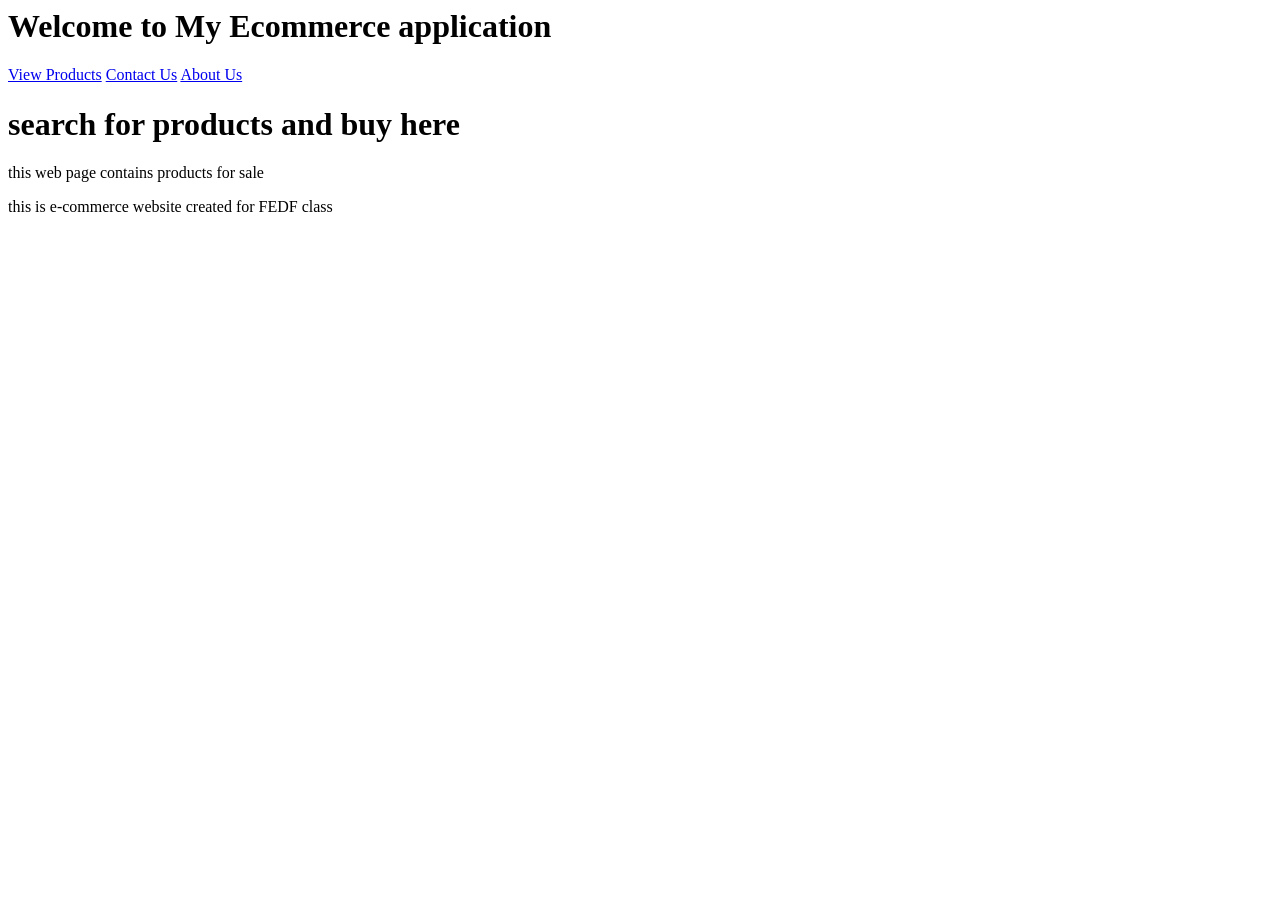
==== index.html @ 1126b0b9 "web page created" ====
<html>
    <head>
        <title>My Ecommerce application</title>
    </head>
    <body>
        <div>
            <h1>Welcome to My Ecommerce application</h1>
        </div>
        <div>   
            <a href="products.html">View Products</a>
            <a href="contact.html">Contact Us</a>
            <a href="about.html">About Us</a>
        </div>
        <div>
            <h1>search for products and buy here</h1>
            <p>this web page contains products for sale</p>
        </div>
        <div>
            <p>this is e-commerce website created for FEDF class</p>
        </div>
    </body>
</html>
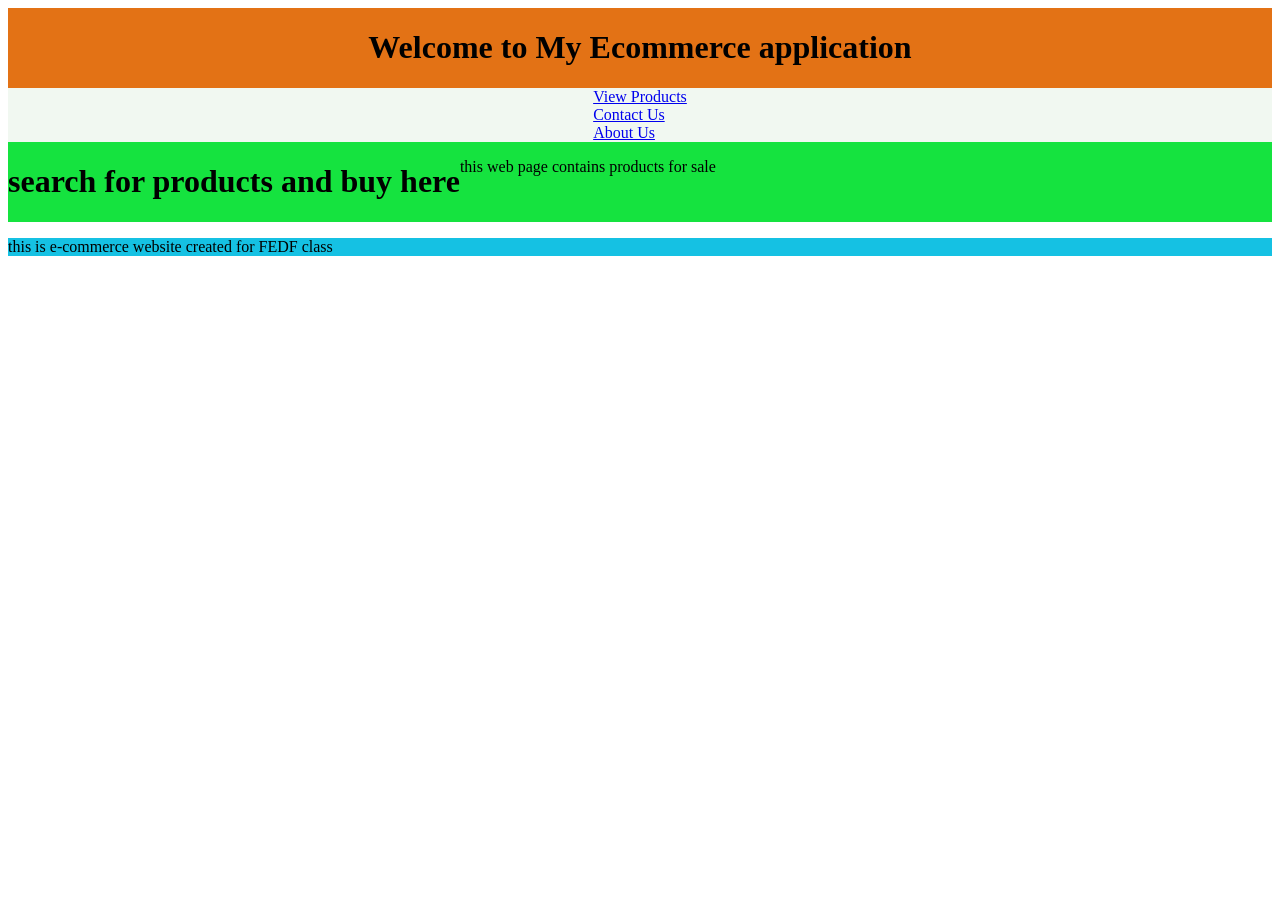
==== commit 060241a2: "page is created" ====
--- a/index.html
+++ b/index.html
@@ -1,21 +1,47 @@
 <html>
     <head>
         <title>My Ecommerce application</title>
+        <style>
+            .header {
+                display: flex;
+                background-color:rgba(226, 106, 8, 0.947);
+                color:black;
+                justify-content: center;
+            }
+
+            .navigation {
+                display: grid;
+                background-color:rgba(241, 248, 241, 0.947);
+                color:rgb(250, 246, 246);
+                justify-content: center;
+            }
+
+            .main {
+                display: flex;
+                background-color:rgba(8, 226, 52, 0.947);
+                color:black;
+            }
+
+            .footer {
+                background-color:rgba(8, 190, 226, 0.947);
+                color:black;
+            }
+        </style>
     </head>
     <body>
-        <div>
+        <div class="header">
             <h1>Welcome to My Ecommerce application</h1>
         </div>
-        <div>   
+        <div class="navigation">   
             <a href="products.html">View Products</a>
             <a href="contact.html">Contact Us</a>
             <a href="about.html">About Us</a>
         </div>
-        <div>
+        <div class="main">
             <h1>search for products and buy here</h1>
             <p>this web page contains products for sale</p>
         </div>
-        <div>
+        <div class="footer">
             <p>this is e-commerce website created for FEDF class</p>
         </div>
     </body>
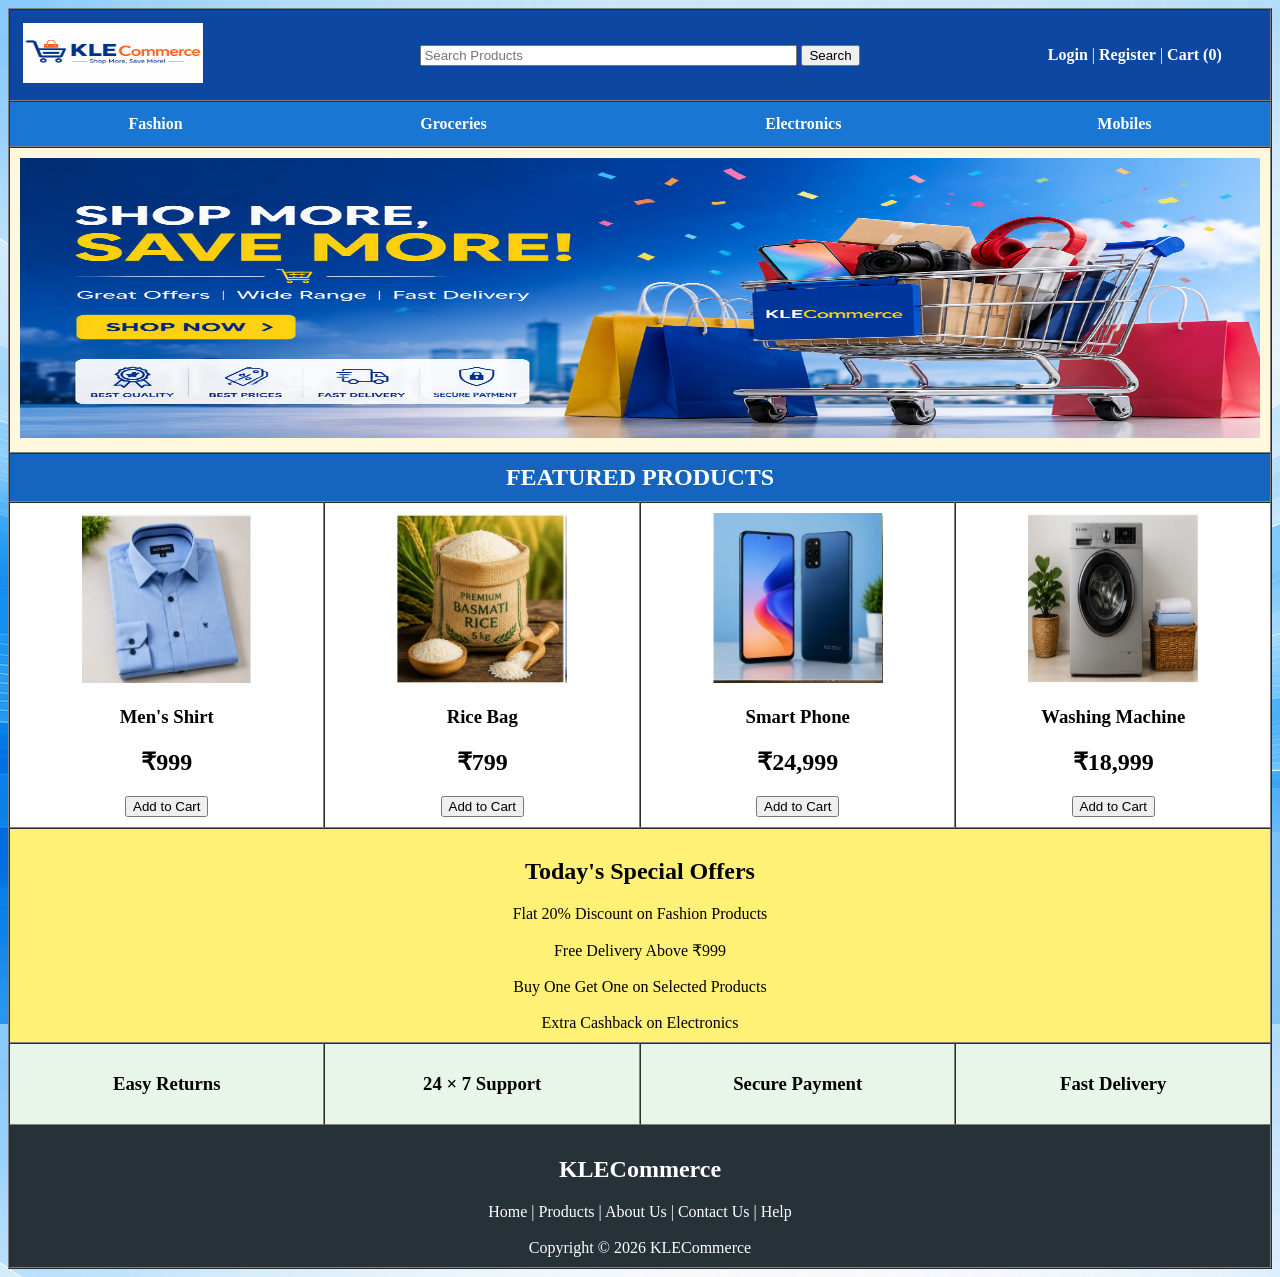
==== commit 01aee870: "web page is created" ====
--- a/index.html
+++ b/index.html
@@ -1,48 +1,158 @@
+<!DOCTYPE html>
 <html>
-    <head>
-        <title>My Ecommerce application</title>
-        <style>
-            .header {
-                display: flex;
-                background-color:rgba(226, 106, 8, 0.947);
-                color:black;
-                justify-content: center;
-            }
+<head>
+    <title>KLECommerce</title>
+</head>
 
-            .navigation {
-                display: grid;
-                background-color:rgba(241, 248, 241, 0.947);
-                color:rgb(250, 246, 246);
-                justify-content: center;
-            }
+<body background="images/background.png">
 
-            .main {
-                display: flex;
-                background-color:rgba(8, 226, 52, 0.947);
-                color:black;
-            }
+<table border="1" width="100%" cellspacing="0" cellpadding="10">
 
-            .footer {
-                background-color:rgba(8, 190, 226, 0.947);
-                color:black;
-            }
-        </style>
-    </head>
-    <body>
-        <div class="header">
-            <h1>Welcome to My Ecommerce application</h1>
-        </div>
-        <div class="navigation">   
-            <a href="products.html">View Products</a>
-            <a href="contact.html">Contact Us</a>
-            <a href="about.html">About Us</a>
-        </div>
-        <div class="main">
-            <h1>search for products and buy here</h1>
-            <p>this web page contains products for sale</p>
-        </div>
-        <div class="footer">
-            <p>this is e-commerce website created for FEDF class</p>
-        </div>
-    </body>
+    <!-- Header -->
+    <tr bgcolor="#0D47A1">
+        <td colspan="4">
+            <table width="100%">
+                <tr>
+                    <td width="20%">
+                        <img src="images/logo.png" width="180" height="60">
+                    </td>
+
+                    <td width="60%" align="center">
+                        <input type="text" size="45" placeholder="Search Products">
+                        <input type="submit" value="Search">
+                    </td>
+
+                    <td width="20%" align="center">
+                        <font color="white">
+                            <b>Login</b> |
+                            <b>Register</b> |
+                            <b>Cart (0)</b>
+                        </font>
+                    </td>
+                </tr>
+            </table>
+        </td>
+    </tr>
+
+    <!-- Categories -->
+    <tr bgcolor="#1976D2">
+        <td colspan="4">
+            <table width="100%">
+                <tr align="center">
+                    <td><font color="white"><b>Fashion</b></font></td>
+                    <td><font color="white"><b>Groceries</b></font></td>
+                    <td><font color="white"><b>Electronics</b></font></td>
+                    <td><font color="white"><b>Mobiles</b></font></td>
+                </tr>
+            </table>
+        </td>
+    </tr>
+
+    <!-- Banner -->
+    <tr>
+        <td colspan="4" align="center" bgcolor="#FFF8DC">
+            <img src="images/banner.png" width="100%" height="280">
+        </td>
+    </tr>
+
+    <!-- Product Title -->
+    <tr bgcolor="#1565C0">
+        <td colspan="4" align="center">
+            <font color="white" size="5">
+                <b>FEATURED PRODUCTS</b>
+            </font>
+        </td>
+    </tr>
+
+    <!-- Products -->
+    <tr bgcolor="white">
+
+        <td align="center">
+            <img src="images/shirt.jpg" width="170" height="170">
+            <h3>Men's Shirt</h3>
+            <h2>₹999</h2>
+            <input type="button" value="Add to Cart">
+        </td>
+
+        <td align="center">
+            <img src="images/rice.jpg" width="170" height="170">
+            <h3>Rice Bag</h3>
+            <h2>₹799</h2>
+            <input type="button" value="Add to Cart">
+        </td>
+
+        <td align="center">
+            <img src="images/mobile.jpg" width="170" height="170">
+            <h3>Smart Phone</h3>
+            <h2>₹24,999</h2>
+            <input type="button" value="Add to Cart">
+        </td>
+
+        <td align="center">
+            <img src="images/washing.jpg" width="170" height="170">
+            <h3>Washing Machine</h3>
+            <h2>₹18,999</h2>
+            <input type="button" value="Add to Cart">
+        </td>
+
+    </tr>
+
+    <!-- Offers -->
+    <tr bgcolor="#FFF176">
+        <td colspan="4" align="center">
+            <h2>Today's Special Offers</h2>
+
+            Flat 20% Discount on Fashion Products <br><br>
+
+            Free Delivery Above ₹999 <br><br>
+
+            Buy One Get One on Selected Products <br><br>
+
+            Extra Cashback on Electronics
+        </td>
+    </tr>
+
+    <!-- Customer Services -->
+    <tr bgcolor="#E8F5E9">
+
+        <td align="center">
+            <h3>Easy Returns</h3>
+        </td>
+
+        <td align="center">
+            <h3>24 × 7 Support</h3>
+        </td>
+
+        <td align="center">
+            <h3>Secure Payment</h3>
+        </td>
+
+        <td align="center">
+            <h3>Fast Delivery</h3>
+        </td>
+
+    </tr>
+
+    <!-- Footer -->
+    <tr bgcolor="#263238">
+        <td colspan="4" align="center">
+            <font color="white">
+                <h2>KLECommerce</h2>
+
+                Home |
+                Products |
+                About Us |
+                Contact Us |
+                Help
+
+                <br><br>
+
+                Copyright © 2026 KLECommerce
+            </font>
+        </td>
+    </tr>
+
+</table>
+
+</body>
 </html>
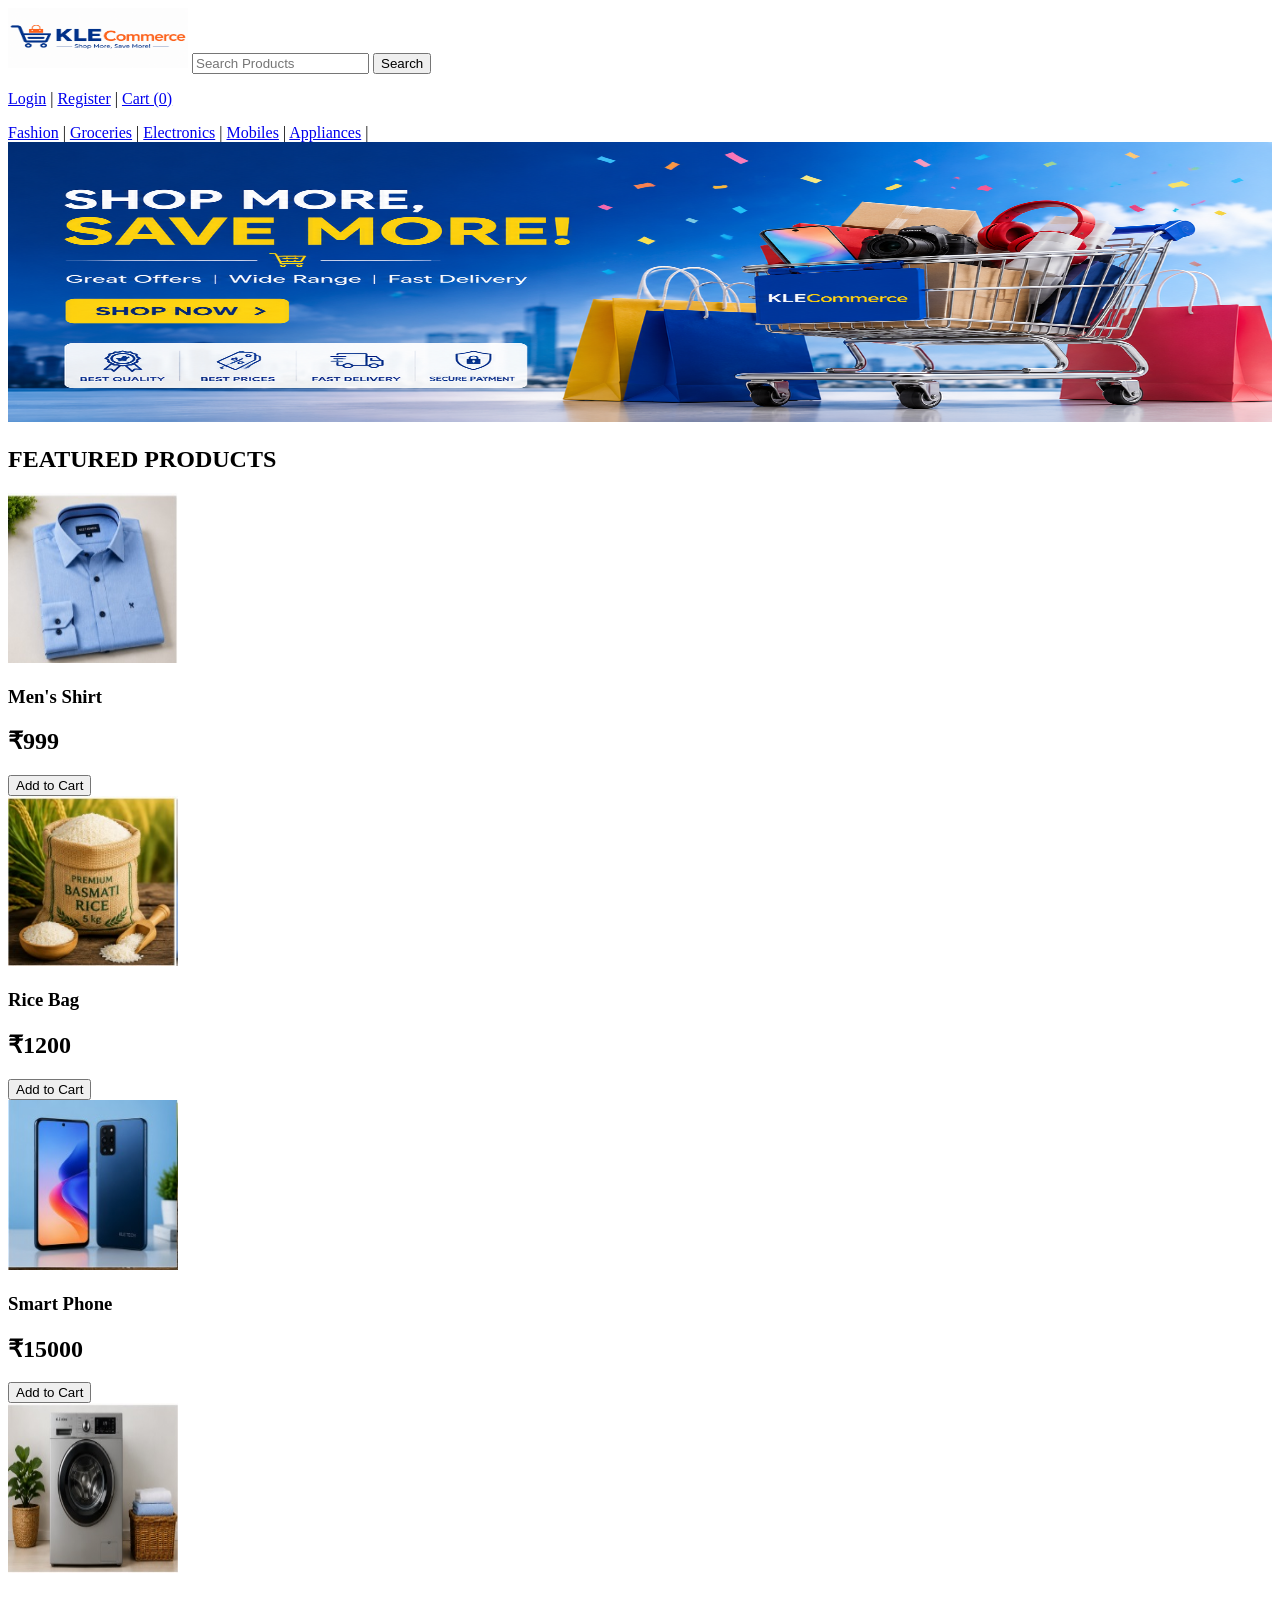
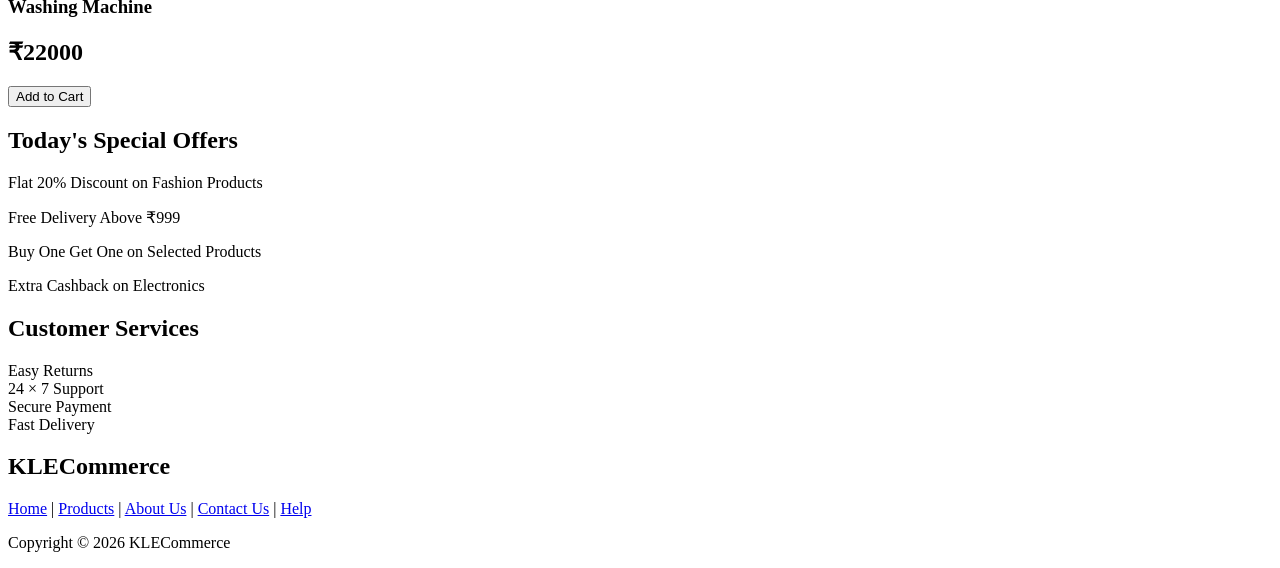
==== commit 865743c0: "first commit" ====
--- a/index.html
+++ b/index.html
@@ -1,158 +1,113 @@
 <!DOCTYPE html>
-<html>
+<html lang="en">
 <head>
+    <meta charset="UTF-8">
+    <meta name="viewport" content="width=device-width, initial-scale=1.0">
     <title>KLECommerce</title>
 </head>
-
-<body background="images/background.png">
-
-<table border="1" width="100%" cellspacing="0" cellpadding="10">
+<body>
 
     <!-- Header -->
-    <tr bgcolor="#0D47A1">
-        <td colspan="4">
-            <table width="100%">
-                <tr>
-                    <td width="20%">
-                        <img src="images/logo.png" width="180" height="60">
-                    </td>
+    <header>
+        <img src="images/logo.png" width="180" height="60" alt="Logo">
 
-                    <td width="60%" align="center">
-                        <input type="text" size="45" placeholder="Search Products">
-                        <input type="submit" value="Search">
-                    </td>
+        <input type="text" placeholder="Search Products">
+        <input type="submit" value="Search">
 
-                    <td width="20%" align="center">
-                        <font color="white">
-                            <b>Login</b> |
-                            <b>Register</b> |
-                            <b>Cart (0)</b>
-                        </font>
-                    </td>
-                </tr>
-            </table>
-        </td>
-    </tr>
+        <p>
+            <a href="#">Login</a> |
+            <a href="#">Register</a> |
+            <a href="#">Cart (0)</a>
+        </p>
+    </header>
 
-    <!-- Categories -->
-    <tr bgcolor="#1976D2">
-        <td colspan="4">
-            <table width="100%">
-                <tr align="center">
-                    <td><font color="white"><b>Fashion</b></font></td>
-                    <td><font color="white"><b>Groceries</b></font></td>
-                    <td><font color="white"><b>Electronics</b></font></td>
-                    <td><font color="white"><b>Mobiles</b></font></td>
-                </tr>
-            </table>
-        </td>
-    </tr>
+    <!-- Navigation -->
+    <nav>
+        <a href="#">Fashion</a> |
+        <a href="#">Groceries</a> |
+        <a href="#">Electronics</a> |
+        <a href="#">Mobiles</a> |
+        <a href="#">Appliances</a> |
+  
+    </nav>
 
-    <!-- Banner -->
-    <tr>
-        <td colspan="4" align="center" bgcolor="#FFF8DC">
-            <img src="images/banner.png" width="100%" height="280">
-        </td>
-    </tr>
+    <!-- Main Content -->
+    <main>
 
-    <!-- Product Title -->
-    <tr bgcolor="#1565C0">
-        <td colspan="4" align="center">
-            <font color="white" size="5">
-                <b>FEATURED PRODUCTS</b>
-            </font>
-        </td>
-    </tr>
+        <!-- Banner -->
+        <section>
+            <img src="images/banner.png" width="100%" height="280" alt="Banner">
+        </section>
 
-    <!-- Products -->
-    <tr bgcolor="white">
+        <!-- Featured Products -->
+        <section>
+            <h2>FEATURED PRODUCTS</h2>
 
-        <td align="center">
-            <img src="images/shirt.jpg" width="170" height="170">
-            <h3>Men's Shirt</h3>
-            <h2>₹999</h2>
-            <input type="button" value="Add to Cart">
-        </td>
+            <article>
+                <img src="images/shirt.jpg" width="170" height="170" alt="Men Shirt">
+                <h3>Men's Shirt</h3>
+                <h2>₹999</h2>
+                <input type="button" value="Add to Cart">
+            </article>
 
-        <td align="center">
-            <img src="images/rice.jpg" width="170" height="170">
-            <h3>Rice Bag</h3>
-            <h2>₹799</h2>
-            <input type="button" value="Add to Cart">
-        </td>
+            <article>
+                <img src="images/rice.jpg" width="170" height="170" alt="Rice Bag">
+                <h3>Rice Bag</h3>
+                <h2>₹1200</h2>
+                <input type="button" value="Add to Cart">
+            </article>
 
-        <td align="center">
-            <img src="images/mobile.jpg" width="170" height="170">
-            <h3>Smart Phone</h3>
-            <h2>₹24,999</h2>
-            <input type="button" value="Add to Cart">
-        </td>
+            <article>
+                <img src="images/mobile.jpg" width="170" height="170" alt="Smart Phone">
+                <h3>Smart Phone</h3>
+                <h2>₹15000</h2>
+                <input type="button" value="Add to Cart">
+            </article>
 
-        <td align="center">
-            <img src="images/washing.jpg" width="170" height="170">
-            <h3>Washing Machine</h3>
-            <h2>₹18,999</h2>
-            <input type="button" value="Add to Cart">
-        </td>
+            <article>
+                <img src="images/washing.jpg" width="170" height="170" alt="Washing Machine">
+                <h3>Washing Machine</h3>
+                <h2>₹22000</h2>
+                <input type="button" value="Add to Cart">
+            </article>
 
-    </tr>
+        </section>
 
-    <!-- Offers -->
-    <tr bgcolor="#FFF176">
-        <td colspan="4" align="center">
+        <!-- Offers -->
+        <section>
             <h2>Today's Special Offers</h2>
 
-            Flat 20% Discount on Fashion Products <br><br>
+            <p>Flat 20% Discount on Fashion Products</p>
+            <p>Free Delivery Above ₹999</p>
+            <p>Buy One Get One on Selected Products</p>
+            <p>Extra Cashback on Electronics</p>
+        </section>
 
-            Free Delivery Above ₹999 <br><br>
+        <!-- Customer Services -->
+        <section>
+            <h2>Customer Services</h2>
 
-            Buy One Get One on Selected Products <br><br>
+            <article>Easy Returns</article>
+            <article>24 × 7 Support</article>
+            <article>Secure Payment</article>
+            <article>Fast Delivery</article>
+        </section>
 
-            Extra Cashback on Electronics
-        </td>
-    </tr>
-
-    <!-- Customer Services -->
-    <tr bgcolor="#E8F5E9">
-
-        <td align="center">
-            <h3>Easy Returns</h3>
-        </td>
-
-        <td align="center">
-            <h3>24 × 7 Support</h3>
-        </td>
-
-        <td align="center">
-            <h3>Secure Payment</h3>
-        </td>
-
-        <td align="center">
-            <h3>Fast Delivery</h3>
-        </td>
-
-    </tr>
+    </main>
 
     <!-- Footer -->
-    <tr bgcolor="#263238">
-        <td colspan="4" align="center">
-            <font color="white">
-                <h2>KLECommerce</h2>
+    <footer>
+        <h2>KLECommerce</h2>
 
-                Home |
-                Products |
-                About Us |
-                Contact Us |
-                Help
+        <a href="#">Home</a> |
+        <a href="#">Products</a> |
+        <a href="#">About Us</a> |
+        <a href="#">Contact Us</a> |
+        <a href="#">Help</a>
 
-                <br><br>
-
-                Copyright © 2026 KLECommerce
-            </font>
-        </td>
-    </tr>
-
-</table>
+        <p>Copyright © 2026 KLECommerce</p>
+        
+    </footer>
 
 </body>
-</html>+</html>     
